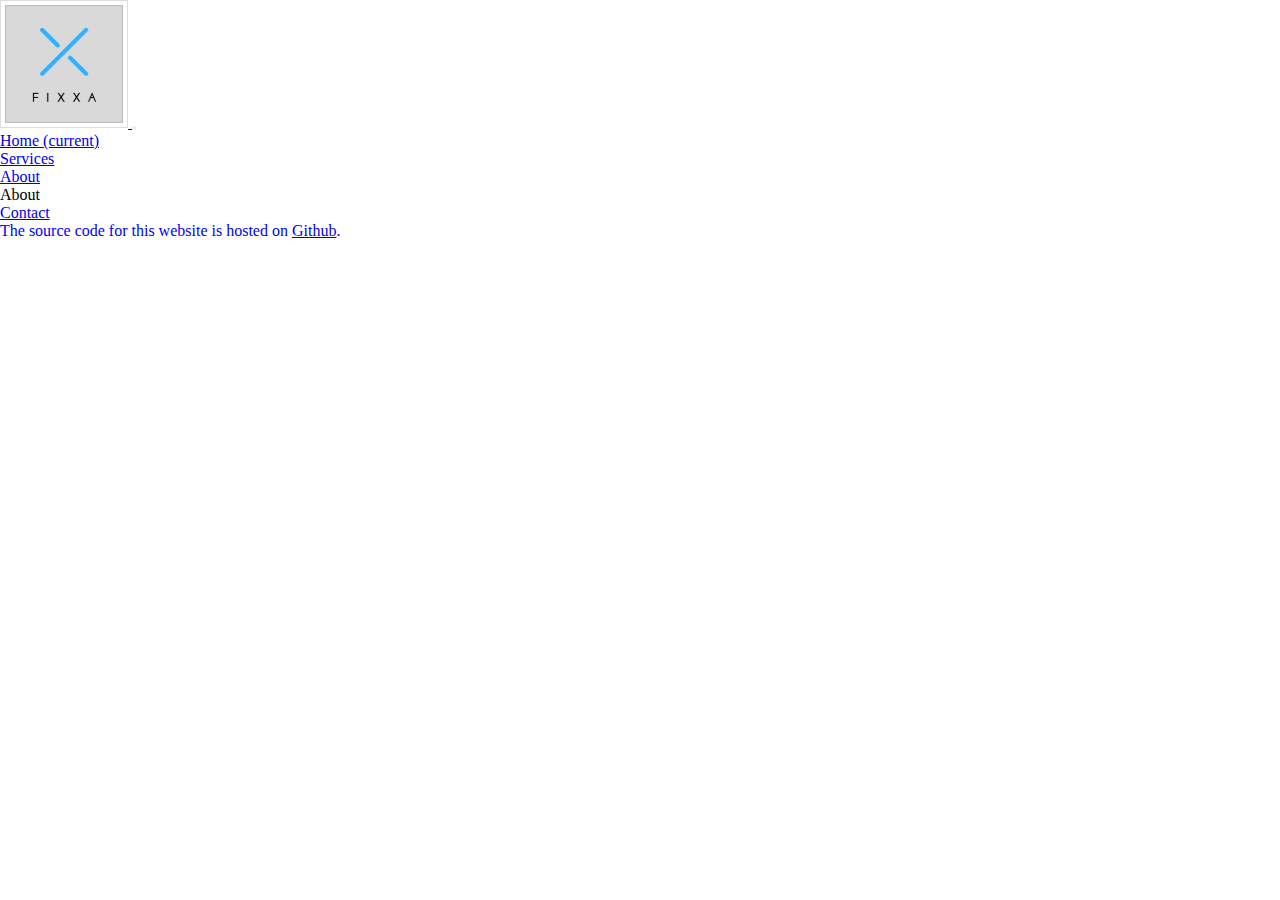
==== pages/about.html @ 36440727 "added pic and basic pages" ====
<!DOCTYPE html>
<html lang="en" dir="ltr">

<head>
    <link rel="stylesheet" href="https://stackpath.bootstrapcdn.com/bootstrap/4.1.3/css/bootstrap.min.css" integrity="sha384-MCw98/SFnGE8fJT3GXwEOngsV7Zt27NXFoaoApmYm81iuXoPkFOJwJ8ERdknLPMO" crossorigin="anonymous">
    <link rel="stylesheet" href="/css/index.css" />
    <script src="https://ajax.googleapis.com/ajax/libs/jquery/3.2.1/jquery.min.js"></script>
    <script src="https://cdnjs.cloudflare.com/ajax/libs/popper.js/1.14.3/umd/popper.min.js" integrity="sha384-ZMP7rVo3mIykV+2+9J3UJ46jBk0WLaUAdn689aCwoqbBJiSnjAK/l8WvCWPIPm49" crossorigin="anonymous"></script>
    <script src="https://stackpath.bootstrapcdn.com/bootstrap/4.1.3/js/bootstrap.min.js" integrity="sha384-ChfqqxuZUCnJSK3+MXmPNIyE6ZbWh2IMqE241rYiqJxyMiZ6OW/JmZQ5stwEULTy" crossorigin="anonymous"></script>
    <script>
        $(document).ready(function() {
            $('#var-navbar').load("/pages/navbar.html");
            $('#var-footer').load("/pages/footer.html");
        });
    </script>
    <meta name="viewport" content="width=device-width, intial-scale-1.0">
    <meta charset="utf-8">
    <title>Fixadevice.com - Quality Cell Phone Repair</title>
</head>

<body>
    <div id="var-navbar"></div>

    About

    <div id="var-footer"></div>
</body>

</html>
---- css/index.css ----
* {
    margin: 0;
    padding: 0;
    box-sizing: border-box;
}

#var-navbar, #var-footer {
    color: blue !important;
}
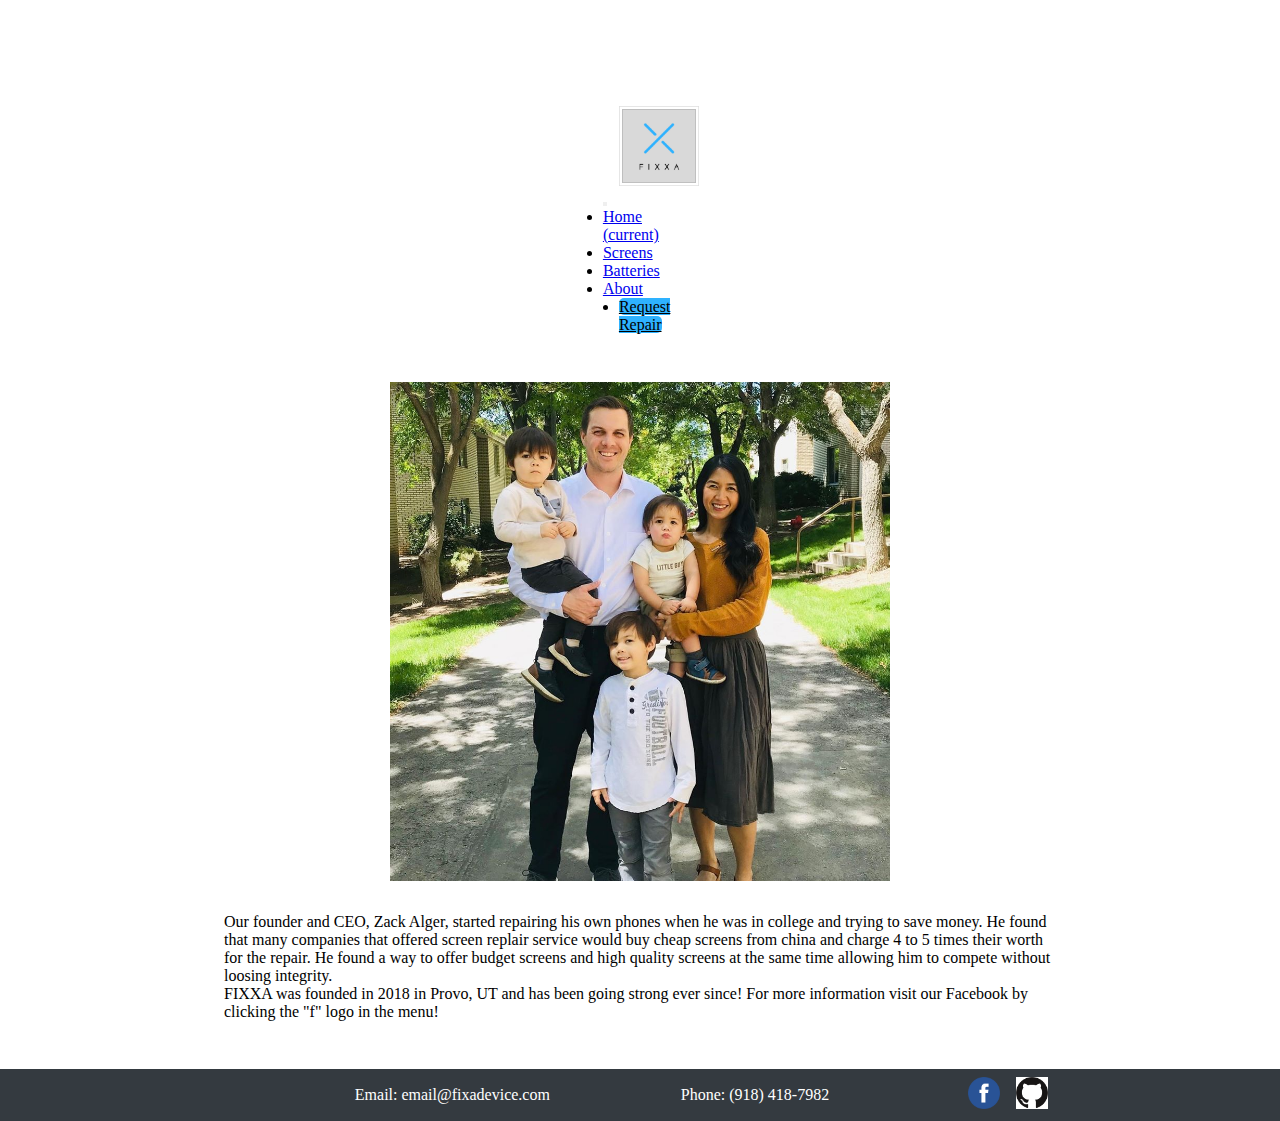
==== commit 22b83f1c: "footer isn't done" ====
--- a/pages/about.html
+++ b/pages/about.html
@@ -19,11 +19,30 @@
 </head>
 
 <body>
-    <div id="var-navbar"></div>
+    <div class="page">
+        <div id="var-navbar"></div>
 
-    About
-
-    <div id="var-footer"></div>
+        <div class="page-content">
+            <div class="info-container">
+                <img id="family-photo" src="/images/family.jpg" alt="The founders family">
+                <p> Our founder and CEO, Zack Alger, started repairing
+                    his own phones when he was in college and trying
+                    to save money. He found that many companies that
+                    offered screen replair service would buy cheap screens
+                    from china and charge 4 to 5 times their worth for
+                    the repair. He found a way to offer budget screens
+                    and high quality screens at the same time allowing him
+                    to compete without loosing integrity.
+                </p>
+                <p> FIXXA was founded in 2018 in Provo, UT and has been
+                    going strong ever since! For more information visit
+                    our Facebook by clicking the "f" logo in the menu!
+                </p>
+            </div>
+        </div>
+    
+        <div id="var-footer"></div>
+    </div>
 </body>
 
 </html>--- a/css/index.css
+++ b/css/index.css
@@ -4,6 +4,150 @@
     box-sizing: border-box;
 }
 
-#var-navbar, #var-footer {
-    color: blue !important;
+#family-photo, #screen-photo, #battery-photo {
+    width: 100%;
+    padding-bottom: 2rem;
+}
+
+@media only screen and (min-width: 481px){
+    .navbar {
+        padding-left: 17.5% !important;
+        padding-right: 17.5% !important;
+    }
+
+    .navbar-brand {
+        margin-left: 16px;
+    }
+
+    #family-photo, #screen-photo, #battery-photo {
+        width: 60%;
+        padding-bottom: 2rem;
+    }
+
+    .navbar-nav {
+        flex-direction: row !important;
+        width: 100%;
+        align-items: baseline !important;
+        justify-content: flex-end !important;
+    }
+
+    #request-repair-button-container {
+        margin-left: 1rem !important;
+    }
+}
+
+#navbar-brand-logo {
+    height: 5rem;
+    width: 5rem;
+}
+
+.nav-link:hover {
+    color: #2EB2FF !important;
+}
+
+#request-repair-button {
+    /* border: 1px solid grey; */
+    border-radius: 5px;
+    background-color: #2EB2FF;
+    color: black;
+    width: 100% !important;
+    text-align: center !important;
+}
+
+#request-repair-button:hover {
+    background-color: grey;
+    color: black !important;
+}
+
+/* moves body below fixed navbar */
+body {
+    padding-top: 6.625rem;
+}
+
+.page {
+    display: flex;
+    align-items: center;
+    width: 100vw;
+    flex-direction: column;
+}
+
+.page-content {
+    padding-top: 3rem;
+    padding-bottom: 3rem;
+    width: 65%;
+    display: flex;
+    align-items: center;
+    flex-direction: column;
+}
+
+.main-image-div {
+    height: auto;
+    width: 100%;
+}
+
+#main-image {
+    width: 100%;
+}
+
+#facebook-icon, #github-icon {
+    width: 3rem;
+    height: 3rem;
+    padding: .5rem;
+}
+
+.main-image-text {
+    /* padding-top: 7rem; */
+    padding-bottom: 3rem;
+    display: flex;
+    flex-direction: column;
+    justify-content: space-between;
+    align-items: center;
+}
+
+.main-image-text-p {
+    font-weight: 300;
+}
+
+.info-container {
+    display: flex;
+    align-items: center;
+    flex-direction: column;
+}
+
+.footer-container {
+    display: flex;
+    flex-direction: row;
+    justify-content: center;
+    align-items: center;
+    width: 100vw;
+    background-color: #343a40;
+}
+
+.footer-content {
+    display: flex;
+    flex-direction: row;
+    justify-content: space-between;
+    align-items: center;
+    width: 65%;
+}
+
+#contact-info {
+    display: flex;
+    flex-direction: row;
+    justify-content: space-evenly;
+    align-items: center;
+    width: 100%;
+}
+
+#footer-icons {
+    display: flex;
+    flex-direction: row;
+    align-items: center;
+    justify-content: center;
+    height: 100%;
+}
+
+#contact-info {
+    height: 100%;
+    color: white;
 }